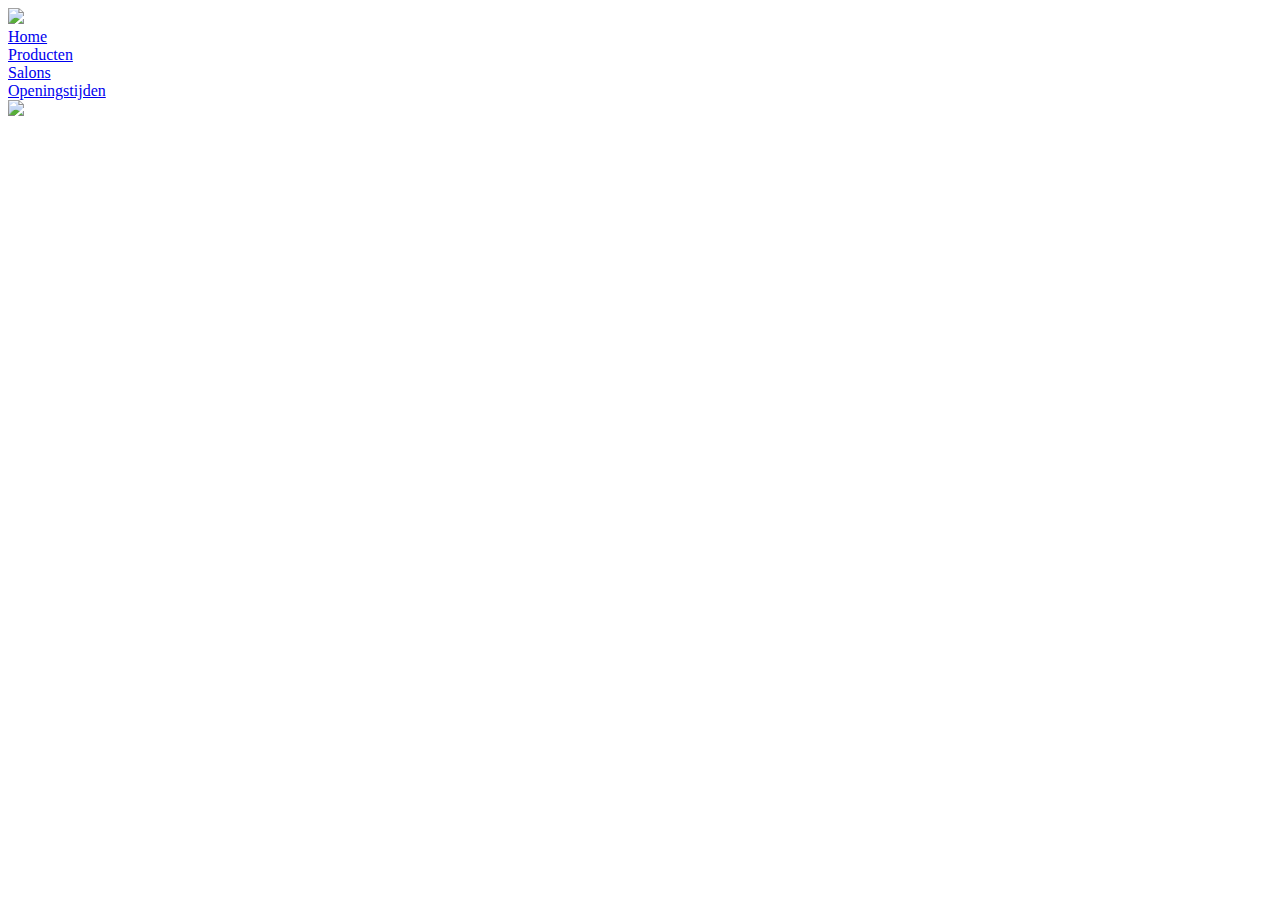
==== Html/Salons.html @ 9ed463d4 "2e commit challange" ====
<!DOCTYPE html>
<html lang="en">
<head>
    <meta charset="UTF-8" name="viewport" content="width=device-width, initial-scale=1.0">
    <link rel="stylesheet" type="text/css" href="../css/Salons.css" >
    <title>Title</title>
</head>
<body>
<img src="../img/scissor-magic-logo.jpg">
<li>
    <a href="../index.html">Home</a>
</li>
<li>
    <a href="producten.html">Producten</a>
</li>
<li>
    <a href="../index.html">Salons</a>
</li>
<li>
    <a href="Openingstijden.html">Openingstijden</a>
</li>

<img src="../Kapperszaken/barbershop1.jpg">
<br>
<iframe src="https://www.google.com/maps/embed?pb=!1m18!1m12!1m3!1d2442.471627799489!2d5.376284715797543!3d52.25298017976447!2m3!1f0!2f0!3f0!3m2!1i1024!2i768!4f13.1!3m3!1m2!1s0x47c63f4cda94cce9%3A0x78dbee8cf180c922!2sZeilmakersplein+1%2C+3751+BX+Bunschoten-Spakenburg!5e0!3m2!1snl!2snl!4v1544780576142" width="1024" height="300" frameborder="0" style="border:0" allowfullscreen></iframe>
</body>
</html>
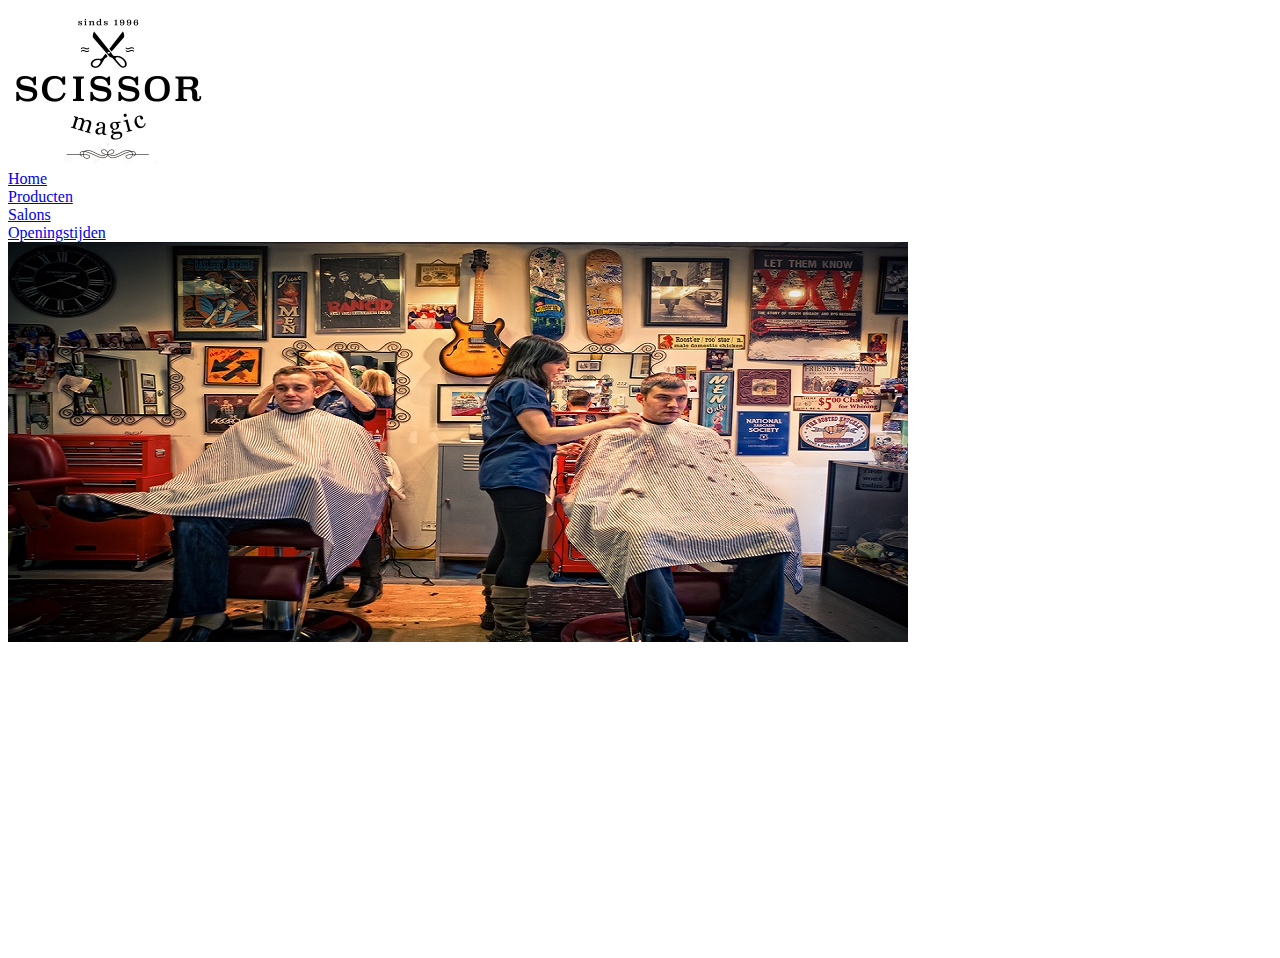
==== commit 4296225c: "Opdracht 11" ====
--- a/Html/Salons.html
+++ b/Html/Salons.html
@@ -14,7 +14,7 @@
     <a href="producten.html">Producten</a>
 </li>
 <li>
-    <a href="../index.html">Salons</a>
+    <a href="Salons.html">Salons</a>
 </li>
 <li>
     <a href="Openingstijden.html">Openingstijden</a>
@@ -24,4 +24,4 @@
 <br>
 <iframe src="https://www.google.com/maps/embed?pb=!1m18!1m12!1m3!1d2442.471627799489!2d5.376284715797543!3d52.25298017976447!2m3!1f0!2f0!3f0!3m2!1i1024!2i768!4f13.1!3m3!1m2!1s0x47c63f4cda94cce9%3A0x78dbee8cf180c922!2sZeilmakersplein+1%2C+3751+BX+Bunschoten-Spakenburg!5e0!3m2!1snl!2snl!4v1544780576142" width="1024" height="300" frameborder="0" style="border:0" allowfullscreen></iframe>
 </body>
-</html>+</html>
